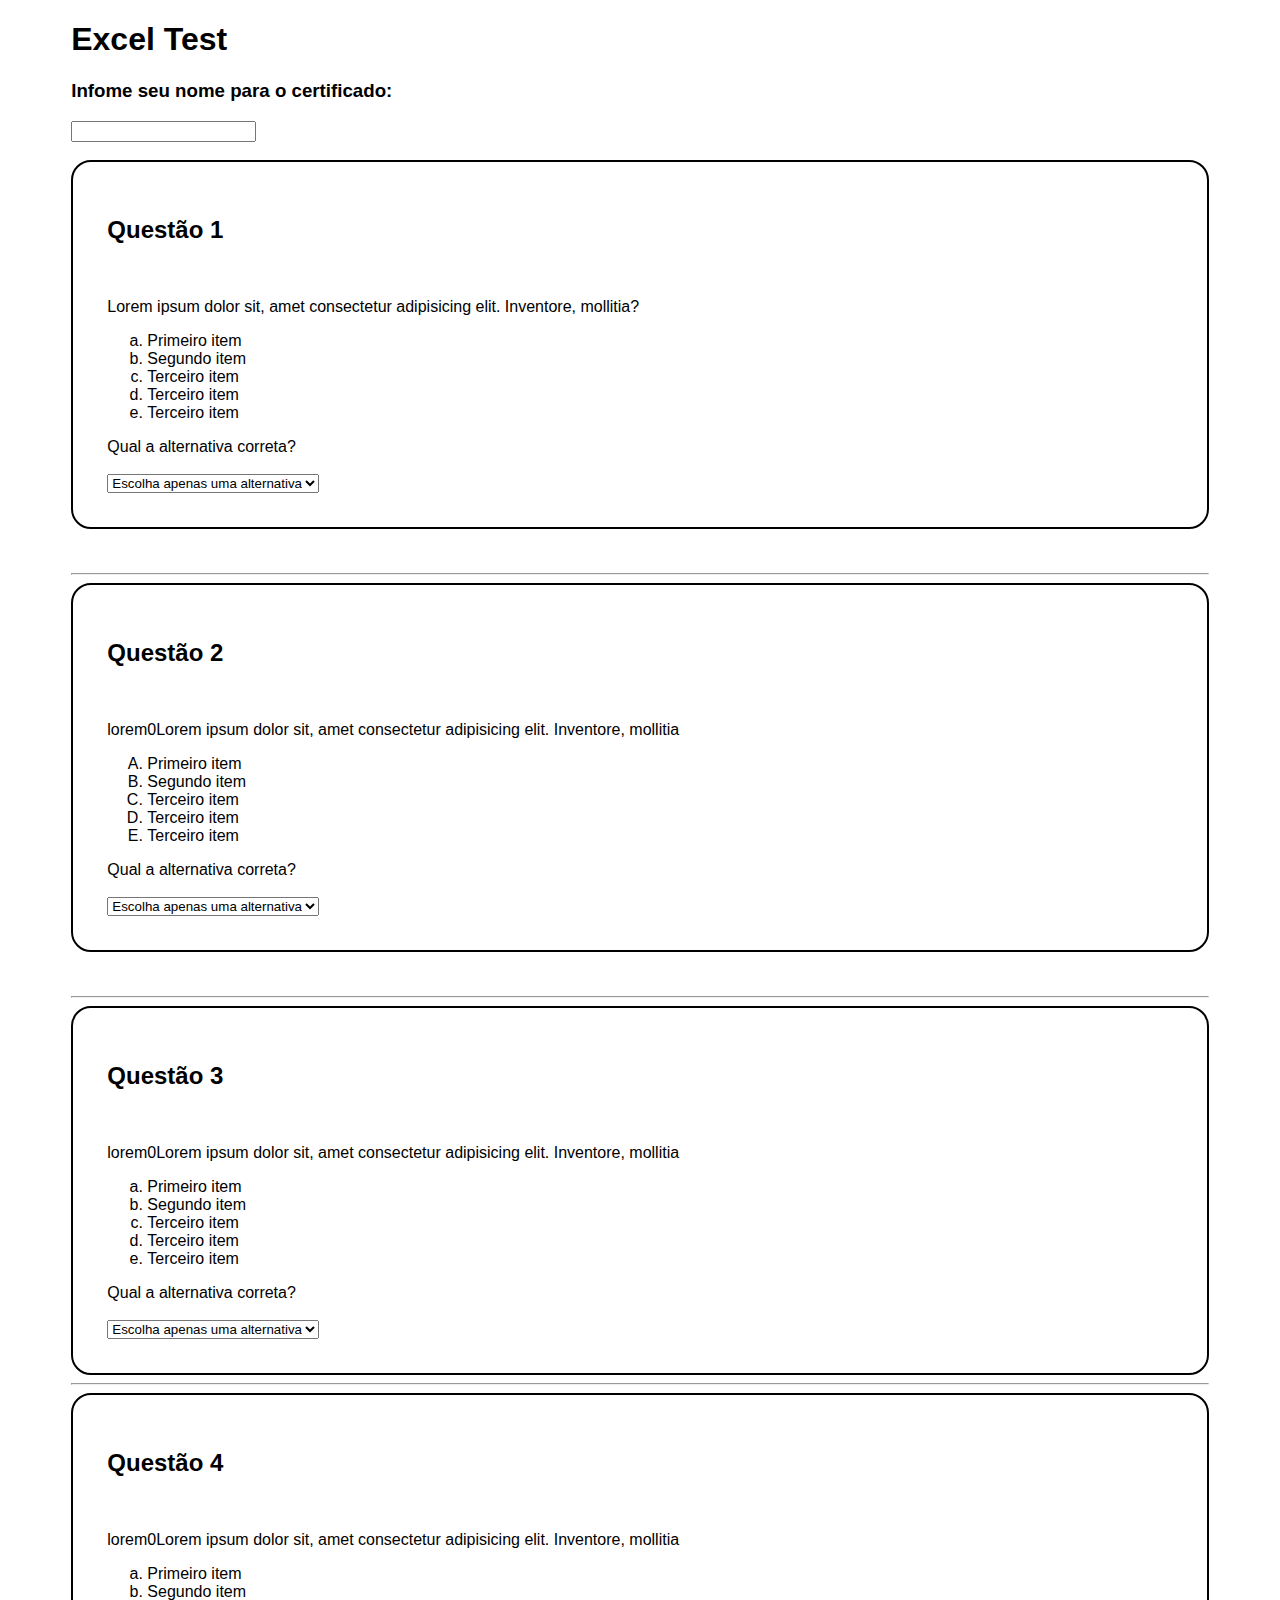
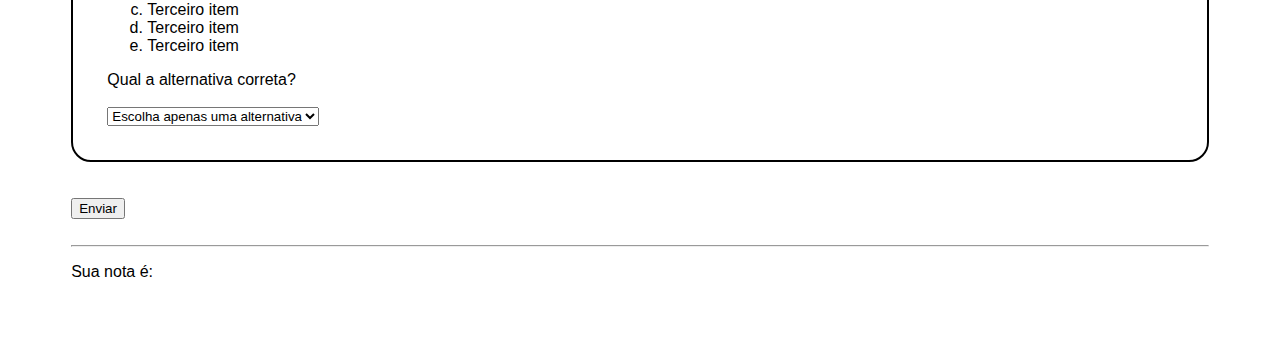
==== 01_Excel.html @ 34ec3301 "ok" ====
<!DOCTYPE html>
<html lang="en">

<head>
   <meta charset="UTF-8">
   <meta name="viewport" content="width=device-width, initial-scale=1.0">
   <title>Document</title>

   <style>
      main {
         padding-left: 5%;
         padding-right: 5%;
         font-family: sans-serif;

      }

      .questao {
         padding: 3%;
         border: 2px solid black;
         border-radius: 20px
      }
   </style>

</head>

<body>

   <!-- utilizar google planilha para montar questões -->

   <main>


      <h1>Excel Test</h1>
      <h3>Infome seu nome para o certificado:</h3>
      <input type="text" id="inputAluno" name="inputAluno">
      <br><br>


      <div class="questao">
         <h2>Questão 1</h2><br>
         <p>Lorem ipsum dolor sit, amet consectetur adipisicing elit. Inventore, mollitia?</p>

         <ol type="a">
            <li>Primeiro item</li>
            <li>Segundo item</li>
            <li>Terceiro item</li>
            <li>Terceiro item</li>
            <li>Terceiro item</li>
         </ol>

         <label>Qual a alternativa correta?</a><br><br>
            <select name="option" id="meuInput1">
               <option value="a">Escolha apenas uma alternativa</option>
               <option value="a">A</option>
               <option value="b">B</option>
               <option value="c">C</option>
               <option value="d">D</option>
            </select>
      </div>

      <br><br>
      <hr>

      <div class="questao">
         <h2>Questão 2</h2>
         <br>
         <p>lorem0Lorem ipsum dolor sit, amet consectetur adipisicing elit. Inventore, mollitia</p>

         <ol type="A">
            <li>Primeiro item</li>
            <li>Segundo item</li>
            <li>Terceiro item</li>
            <li>Terceiro item</li>
            <li>Terceiro item</li>
         </ol>

         <label>Qual a alternativa correta?</a><br><br>
            <select name="option" id="meuInput2">
               <option value="a">Escolha apenas uma alternativa</option>
               <option value="a">A</option>
               <option value="b">B</option>
               <option value="c">C</option>
               <option value="d">D</option>
            </select>



      </div>

      <br><br>
      <hr>
      <div class="questao">
         <h2>Questão 3</h2>
         <br>
         <p>lorem0Lorem ipsum dolor sit, amet consectetur adipisicing elit. Inventore, mollitia</p>
         <ol type="a">
            <li>Primeiro item</li>
            <li>Segundo item</li>
            <li>Terceiro item</li>
            <li>Terceiro item</li>
            <li>Terceiro item</li>
         </ol>

         <label>Qual a alternativa correta?</a><br><br>
            <select name="option" id="meuInput3">
               <option value="a">Escolha apenas uma alternativa</option>
               <option value="a">A</option>
               <option value="b">B</option>
               <option value="c">C</option>
               <option value="d">D</option>
            </select>

      </div>

      <hr>
      <div class="questao">
         <h2>Questão 4</h2>
         <br>
         <p>lorem0Lorem ipsum dolor sit, amet consectetur adipisicing elit. Inventore, mollitia</p>
         <ol type="a">
            <li>Primeiro item</li>
            <li>Segundo item</li>
            <li>Terceiro item</li>
            <li>Terceiro item</li>
            <li>Terceiro item</li>
         </ol>

         <label>Qual a alternativa correta?</a><br><br>
            <select name="option" id="meuInput4">
               <option value="a">Escolha apenas uma alternativa</option>
               <option value="a">A</option>
               <option value="b">B</option>
               <option value="c">C</option>
               <option value="d">D</option>
            </select>

      </div>

      <br><br>
      <button onclick="pegarValor(); mostrarNome()">Enviar</button>
      <br><br>
      <hr>

      <p>Sua nota é: </p>
      <output id="outputAluno"></output>
      <output id="meuOutput"></output>


      <br><br><br>

   </main>

   <script src="03_Excel.js"> </script>

</body>

</html>
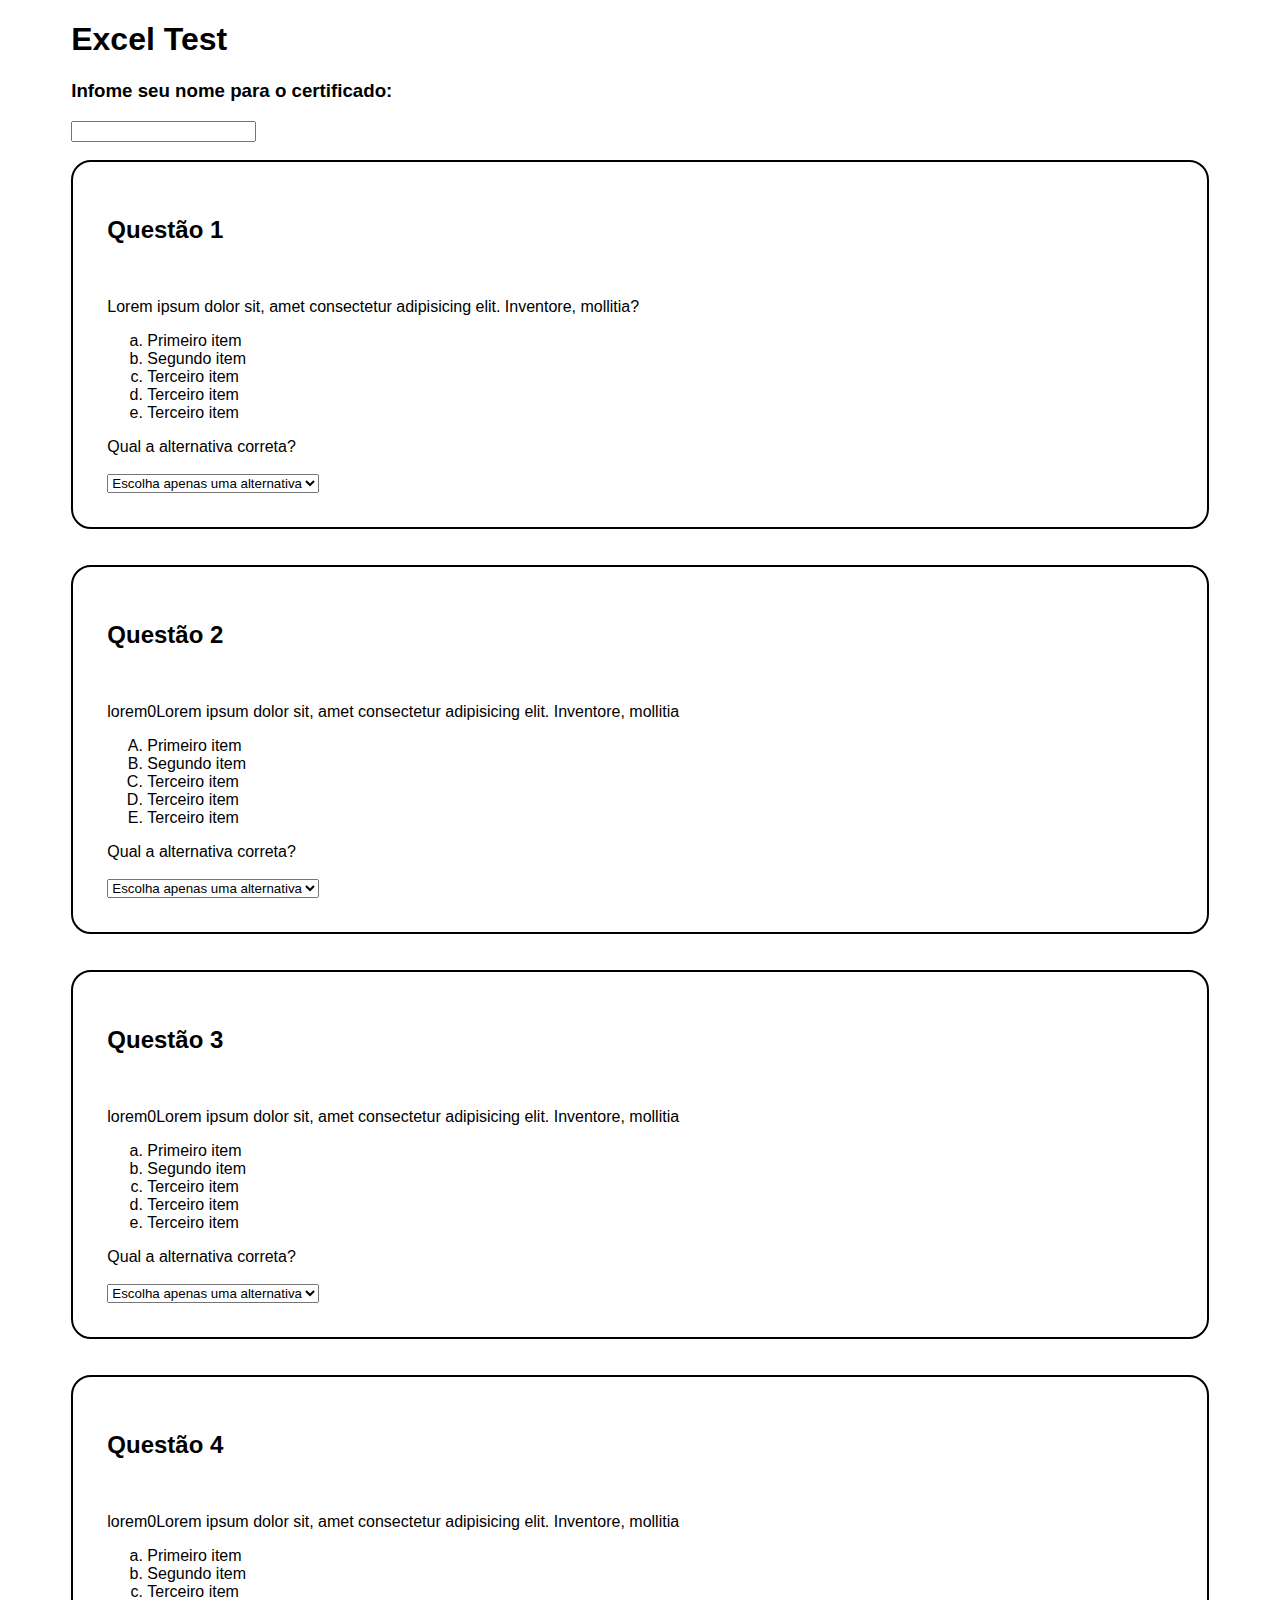
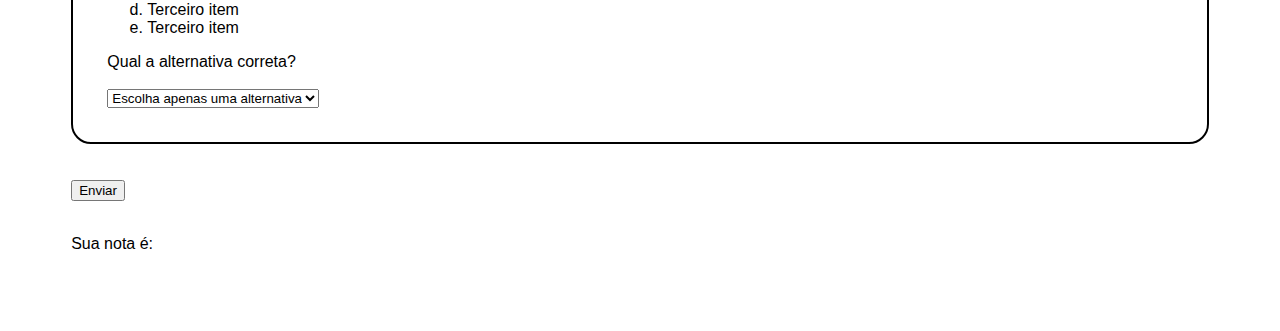
==== commit d17684f6: "ok" ====
--- a/01_Excel.html
+++ b/01_Excel.html
@@ -59,8 +59,7 @@
       </div>
 
       <br><br>
-      <hr>
-
+      
       <div class="questao">
          <h2>Questão 2</h2>
          <br>
@@ -88,7 +87,8 @@
       </div>
 
       <br><br>
-      <hr>
+      
+   
       <div class="questao">
          <h2>Questão 3</h2>
          <br>
@@ -112,7 +112,8 @@
 
       </div>
 
-      <hr>
+      <br><br>
+   
       <div class="questao">
          <h2>Questão 4</h2>
          <br>
@@ -139,7 +140,8 @@
       <br><br>
       <button onclick="pegarValor(); mostrarNome()">Enviar</button>
       <br><br>
-      <hr>
+      
+   
 
       <p>Sua nota é: </p>
       <output id="outputAluno"></output>
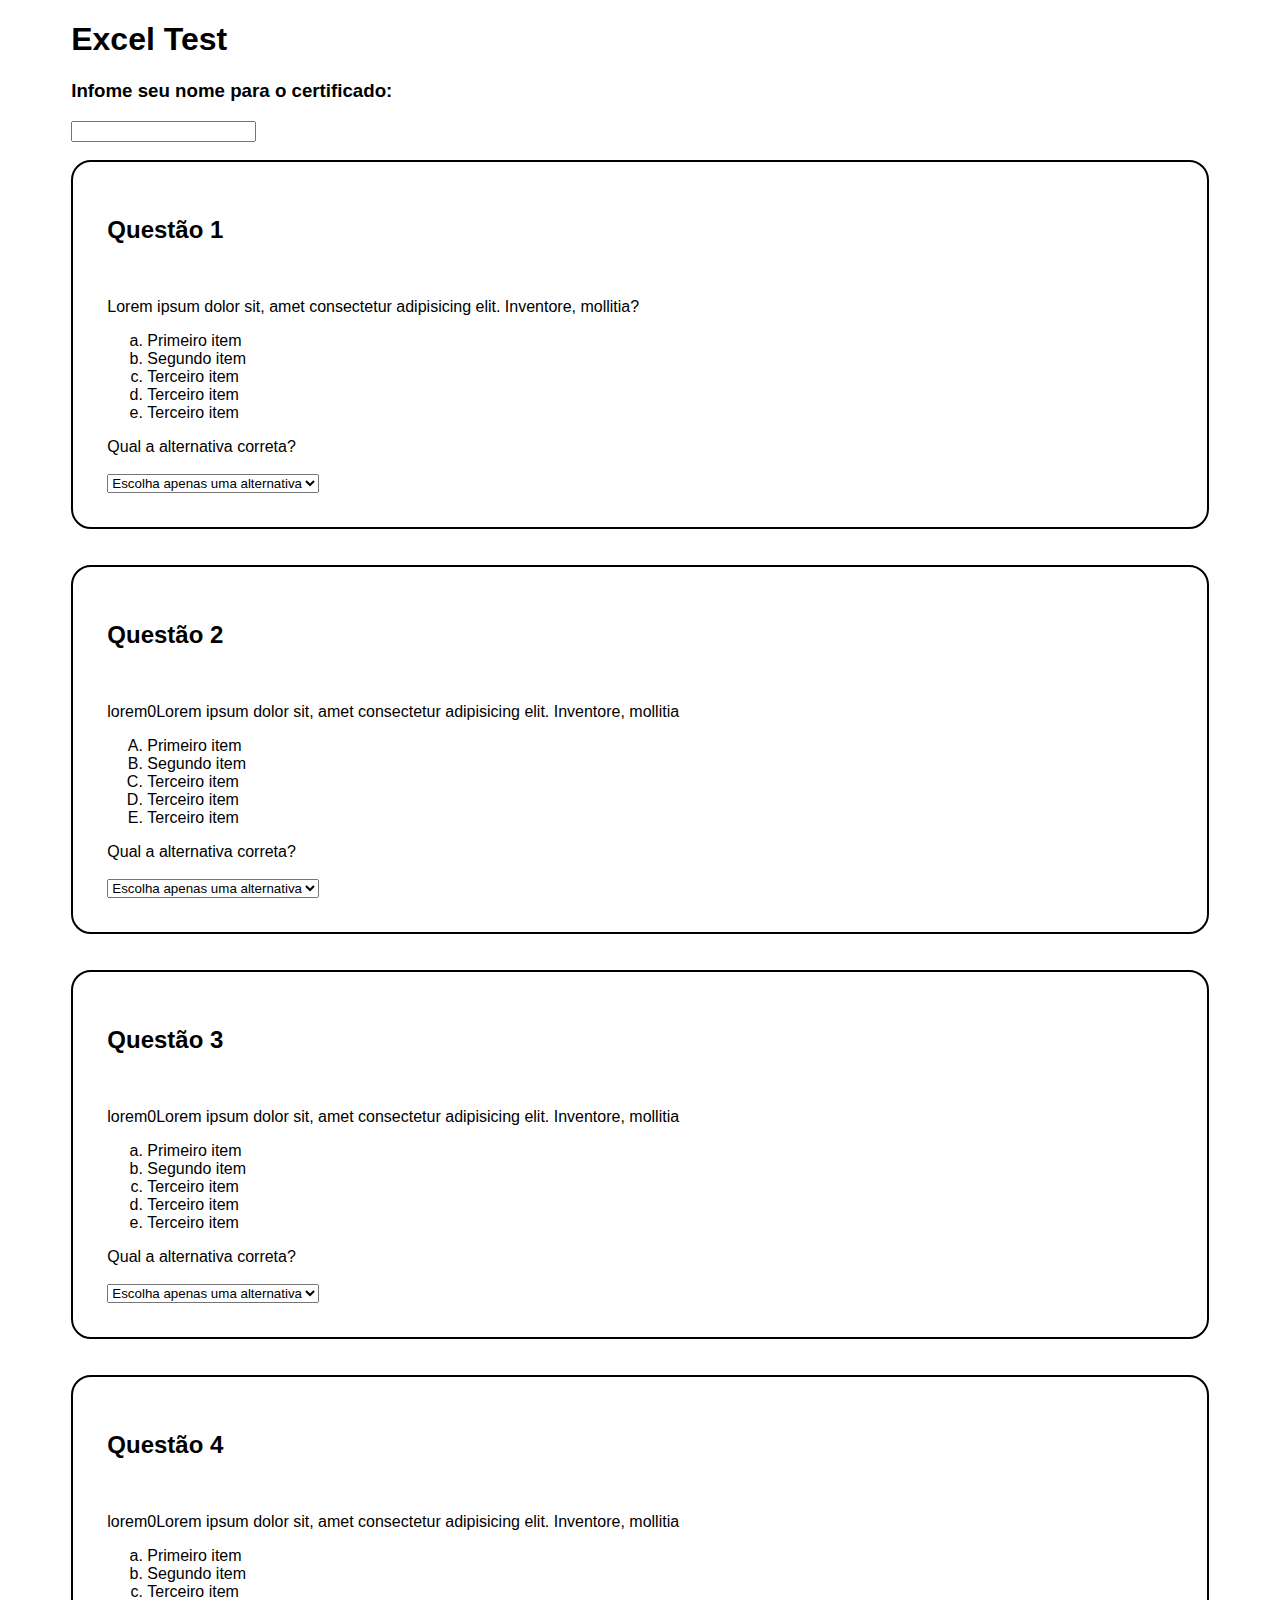
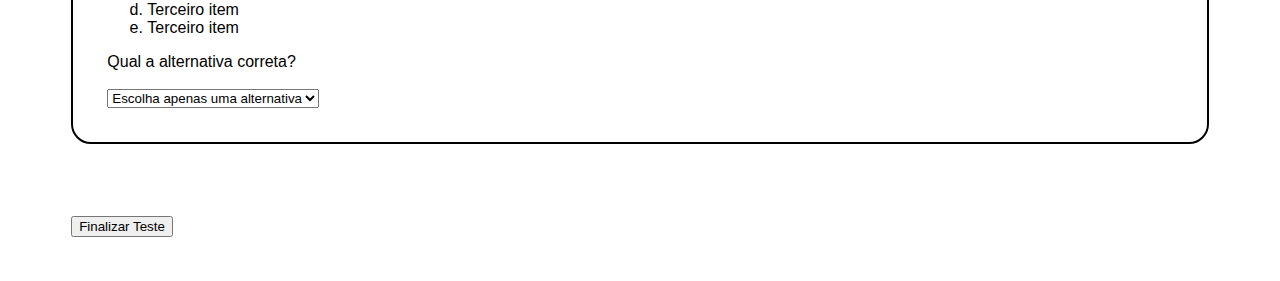
==== commit 228ef63a: "ok" ====
--- a/01_Excel.html
+++ b/01_Excel.html
@@ -5,7 +5,7 @@
    <meta charset="UTF-8">
    <meta name="viewport" content="width=device-width, initial-scale=1.0">
    <title>Document</title>
-
+   <link rel="stylesheet" href="02_Excel.css">
    <style>
       main {
          padding-left: 5%;
@@ -59,7 +59,7 @@
       </div>
 
       <br><br>
-      
+
       <div class="questao">
          <h2>Questão 2</h2>
          <br>
@@ -87,8 +87,8 @@
       </div>
 
       <br><br>
-      
-   
+
+
       <div class="questao">
          <h2>Questão 3</h2>
          <br>
@@ -113,7 +113,7 @@
       </div>
 
       <br><br>
-   
+
       <div class="questao">
          <h2>Questão 4</h2>
          <br>
@@ -138,14 +138,22 @@
       </div>
 
       <br><br>
-      <button onclick="pegarValor(); mostrarNome()">Enviar</button>
+      <!-- <button onclick="pegarValor(); mostrarNome()">Enviar</button> -->
       <br><br>
-      
-   
 
-      <p>Sua nota é: </p>
-      <output id="outputAluno"></output>
-      <output id="meuOutput"></output>
+
+      <button onclick="mostrarPopup();pegarValor();mostrarNome()">Finalizar Teste</button>
+      <div id="popup" class="popup">
+         <div class="popup-content">
+            <span class="close" onclick="fecharPopup()">×</span>
+            <p>Parabéns!!!</p>
+            <p> Prezado(a) <output id="outputAluno"></output>, <br> Sua nota é  <output id="meuOutput"></output></p>
+           
+            <output id="meuOutput"></output>
+
+         </div>
+      </div>
+
 
 
       <br><br><br>
--- a/02_Excel.css
+++ b/02_Excel.css
@@ -0,0 +1,41 @@
+main {
+    padding-left: 5%;
+    padding-right: 5%;
+    font-family: sans-serif;
+
+ }
+
+ .questao {
+    padding: 3%;
+    border: 2px solid black;
+    border-radius: 20px
+ }
+
+ /* styles.css */
+.popup {
+    display: none;
+    position: fixed;
+    left: 0;
+    top: 0;
+    width: 100%;
+    height: 100%;
+    background-color: rgba(0, 0, 0, 0.5);
+}
+
+.popup-content {
+    position: absolute;
+    left: 50%;
+    top: 50%;
+    transform: translate(-50%, -50%);
+    background-color: white;
+    padding: 20px;
+    border-radius: 5px;
+}
+
+.close {
+    position: absolute;
+    top: 10px;
+    right: 10px;
+    cursor: pointer;
+}
+
